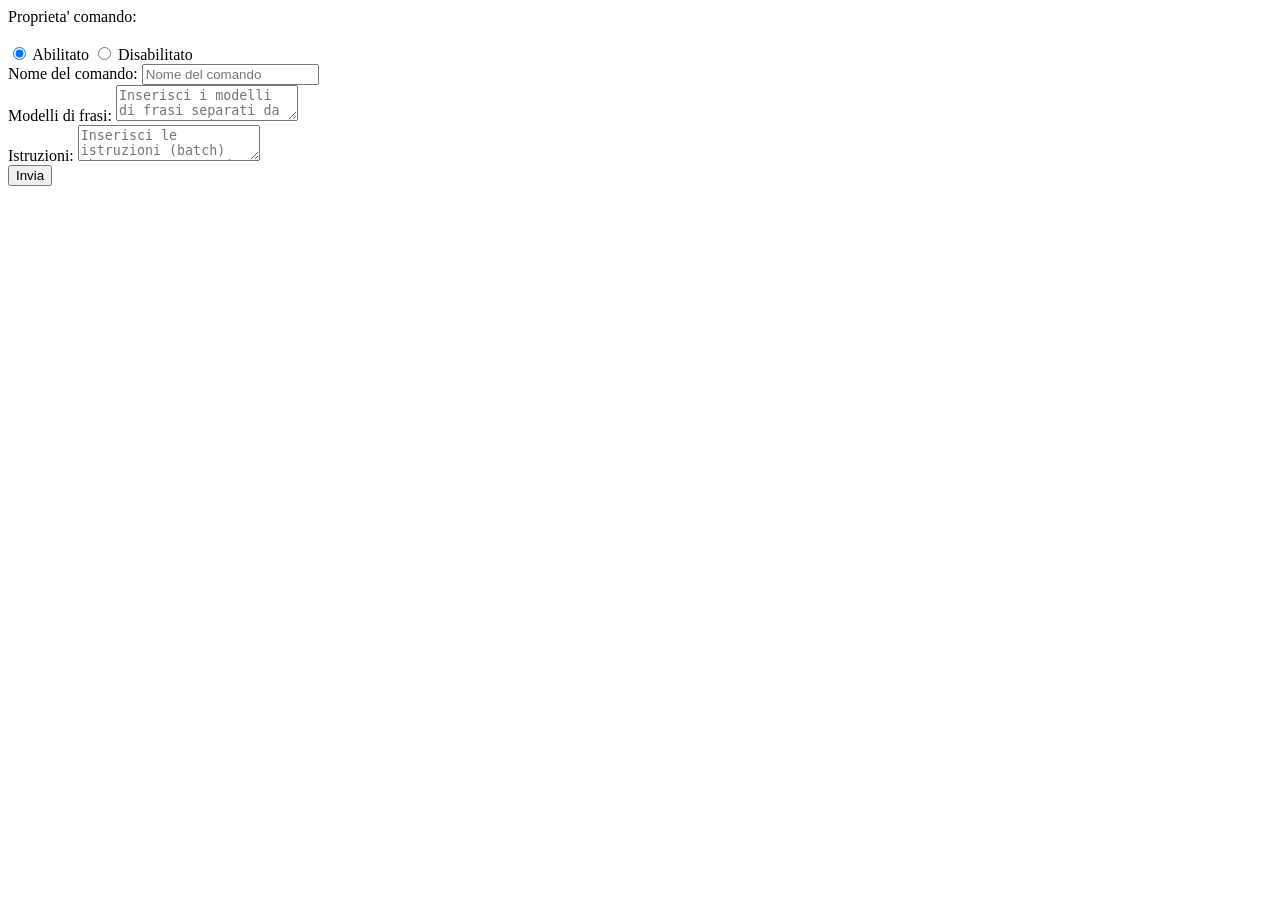
==== html integration concept/add/add.html @ fa091375 "initial" ====
<!DOCTYPE html>
<html>
<head>
    <title>Add Command</title>
    <link rel="stylesheet" href="./add/style.css" type="text/css" />
</head>
<body>
    <div class="container">
        <form id="data" method="post" action="/add">
            <label>Proprieta' comando:</label>
            <br>
            <br>
            <div class="radio-container">
                <input type="radio" id="radio-1" name="enabled" value="True" checked>
                <label for="radio-1">Abilitato</label>
    
                <input type="radio" id="radio-2" name="enabled" value="False">
                <label for="radio-2">Disabilitato</label>
            </div>



            <div class="form-group">
                <label for="command-name">Nome del comando:</label>
                <input type="text" id="command-name" name="command-name" class='input-name' placeholder="Nome del comando" value="">
            </div>
            


            <div class="form-group">
                <label for="patterns">Modelli di frasi:</label>
                <textarea id="patterns" name="patterns" placeholder="Inserisci i modelli di frasi separati da una nuova riga es. Che ore sono?" value=""></textarea>
            </div>



            <div class="form-group">
                <label for="instructions">Istruzioni:</label>
                <textarea id="instructions" name="instructions" placeholder="Inserisci le istruzioni (batch) che verranno eseguite" value=""></textarea>
            </div>

            <div class="form-group">
                <button type="submit"> Invia </button>
            </div>
        </form>
    
        <script>
            document.getElementById("data").addEventListener("submit", function(event) {
                var commandNameInput = document.getElementById("command-name");
                var patternsInput = document.getElementById("patterns");
                var instructionsInput = document.getElementById("instructions");
                var invalidChars = /[\/;:\[\]()!@#$%^*]/g;

                if (commandNameInput.value === "" || patternsInput.value === "" || instructionsInput.value === "") {
                    event.preventDefault(); // Impedisce l'invio del modulo
                    alert("Tutti i campi devono essere compilati");
                } else if (commandNameInput.value.match(invalidChars) || patternsInput.value.match(invalidChars)) {
                    event.preventDefault(); // Impedisce l'invio del modulo
                    alert("I caratteri speciali come / ; : [ ] ( ) ! @ # $ % ^ * sono accettati solo nelle istruzioni!");}
            });
        </script>
    </div>
</body>
</html>
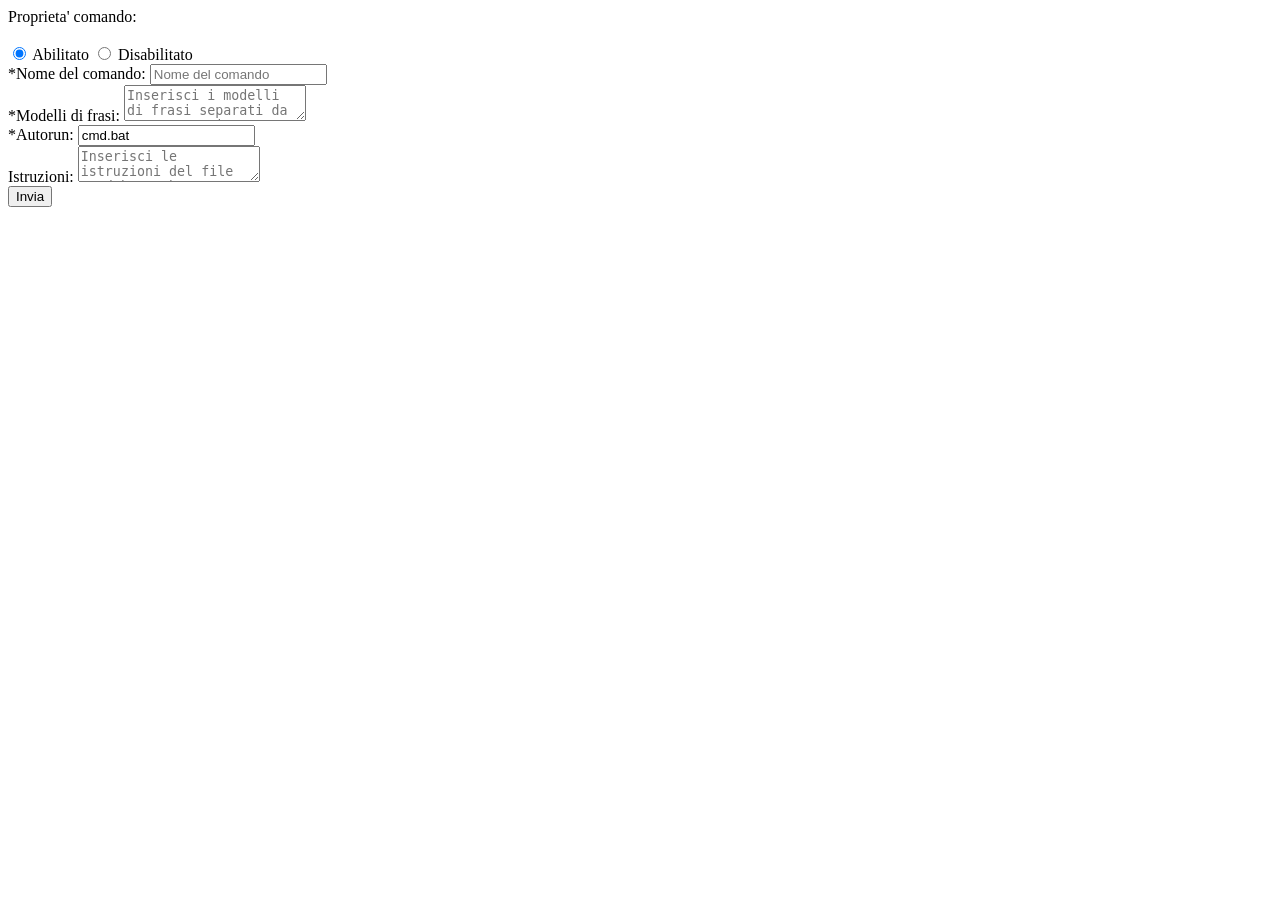
==== commit fa5668cd: "minimum changes" ====
--- a/html integration concept/add/add.html
+++ b/html integration concept/add/add.html
@@ -21,23 +21,30 @@
 
 
             <div class="form-group">
-                <label for="command-name">Nome del comando:</label>
+                <label for="command-name">*Nome del comando:</label>
                 <input type="text" id="command-name" name="command-name" class='input-name' placeholder="Nome del comando" value="">
             </div>
             
 
 
             <div class="form-group">
-                <label for="patterns">Modelli di frasi:</label>
+                <label for="patterns">*Modelli di frasi:</label>
                 <textarea id="patterns" name="patterns" placeholder="Inserisci i modelli di frasi separati da una nuova riga es. Che ore sono?" value=""></textarea>
             </div>
 
 
 
             <div class="form-group">
+                <label for="autorun">*Autorun:</label>
+                <input type="text" id="autorun" name="autorun" class='input-name' placeholder="file .* che verra\' avviato all\'attivazione del comando" value="cmd.bat">
+            </div>
+
+            <div class="form-group">
                 <label for="instructions">Istruzioni:</label>
-                <textarea id="instructions" name="instructions" placeholder="Inserisci le istruzioni (batch) che verranno eseguite" value=""></textarea>
+                <textarea id="instructions" name="instructions" placeholder="Inserisci le istruzioni del file 'cmd.bat' che verranno eseguite" value=""></textarea>
             </div>
+
+            
 
             <div class="form-group">
                 <button type="submit"> Invia </button>
@@ -51,7 +58,7 @@
                 var instructionsInput = document.getElementById("instructions");
                 var invalidChars = /[\/;:\[\]()!@#$%^*]/g;
 
-                if (commandNameInput.value === "" || patternsInput.value === "" || instructionsInput.value === "") {
+                if (commandNameInput.value === "" || patternsInput.value === "") {
                     event.preventDefault(); // Impedisce l'invio del modulo
                     alert("Tutti i campi devono essere compilati");
                 } else if (commandNameInput.value.match(invalidChars) || patternsInput.value.match(invalidChars)) {
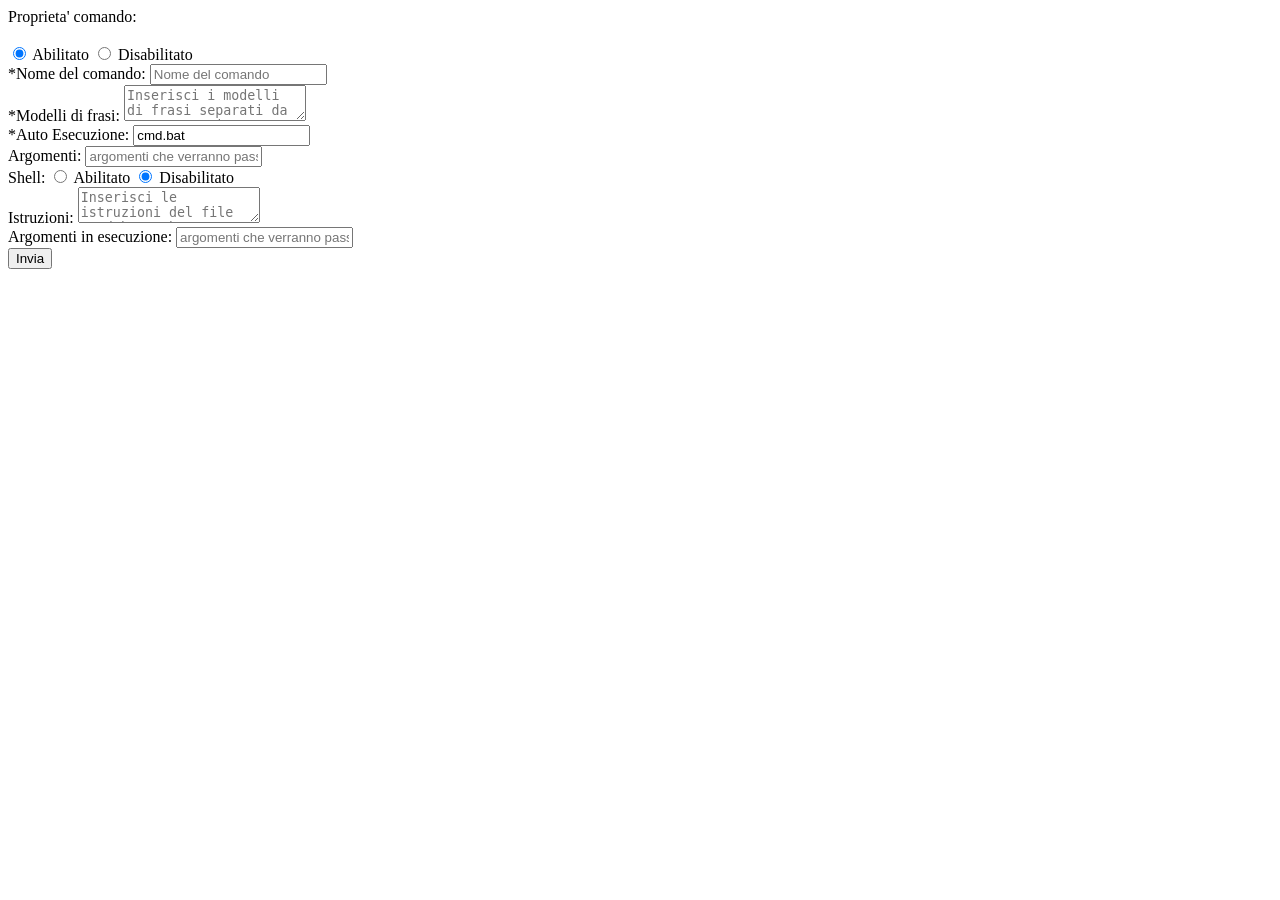
==== commit 48013845: "update 0.0.1 (not completed) modified html interface with new parameters. modified the training.py f" ====
--- a/html integration concept/add/add.html
+++ b/html integration concept/add/add.html
@@ -35,13 +35,33 @@
 
 
             <div class="form-group">
-                <label for="autorun">*Autorun:</label>
+                <label for="autorun">*Auto Esecuzione:</label>
                 <input type="text" id="autorun" name="autorun" class='input-name' placeholder="file .* che verra\' avviato all\'attivazione del comando" value="cmd.bat">
             </div>
 
             <div class="form-group">
+                <label for="args">Argomenti:</label>
+                <input type="text" id="args" name="args" class='input-name' placeholder="argomenti che verranno passati al file in auto esecuzione." value="">
+            </div>
+            
+            <div class="radio-container">
+                <label>Shell:</label>
+                <input type="radio" id="radio-1" name="shell" value="True">
+                <label for="radio-1">Abilitato</label>
+    
+                <input type="radio" id="radio-2" name="shell" value="False" checked>
+                <label for="radio-2">Disabilitato</label>
+            </div>
+
+
+            <div class="form-group">
                 <label for="instructions">Istruzioni:</label>
                 <textarea id="instructions" name="instructions" placeholder="Inserisci le istruzioni del file 'cmd.bat' che verranno eseguite" value=""></textarea>
+            </div>
+
+            <div class="form-group">
+                <label for="pargs">Argomenti in esecuzione:</label>
+                <input type="text" id="pargs" name="pargs" class='input-name' placeholder="argomenti che verranno passati al file durante la sua esecuzione." value="">
             </div>
 
             
@@ -55,12 +75,13 @@
             document.getElementById("data").addEventListener("submit", function(event) {
                 var commandNameInput = document.getElementById("command-name");
                 var patternsInput = document.getElementById("patterns");
+                var autorun = document.getElementById("autorun");
                 var instructionsInput = document.getElementById("instructions");
                 var invalidChars = /[\/;:\[\]()!@#$%^*]/g;
 
-                if (commandNameInput.value === "" || patternsInput.value === "") {
+                if (commandNameInput.value === "" || patternsInput.value === "" || autorun.value === "") {
                     event.preventDefault(); // Impedisce l'invio del modulo
-                    alert("Tutti i campi devono essere compilati");
+                    alert("Tutti i campi richiesti (*) devono essere compilati");
                 } else if (commandNameInput.value.match(invalidChars) || patternsInput.value.match(invalidChars)) {
                     event.preventDefault(); // Impedisce l'invio del modulo
                     alert("I caratteri speciali come / ; : [ ] ( ) ! @ # $ % ^ * sono accettati solo nelle istruzioni!");}
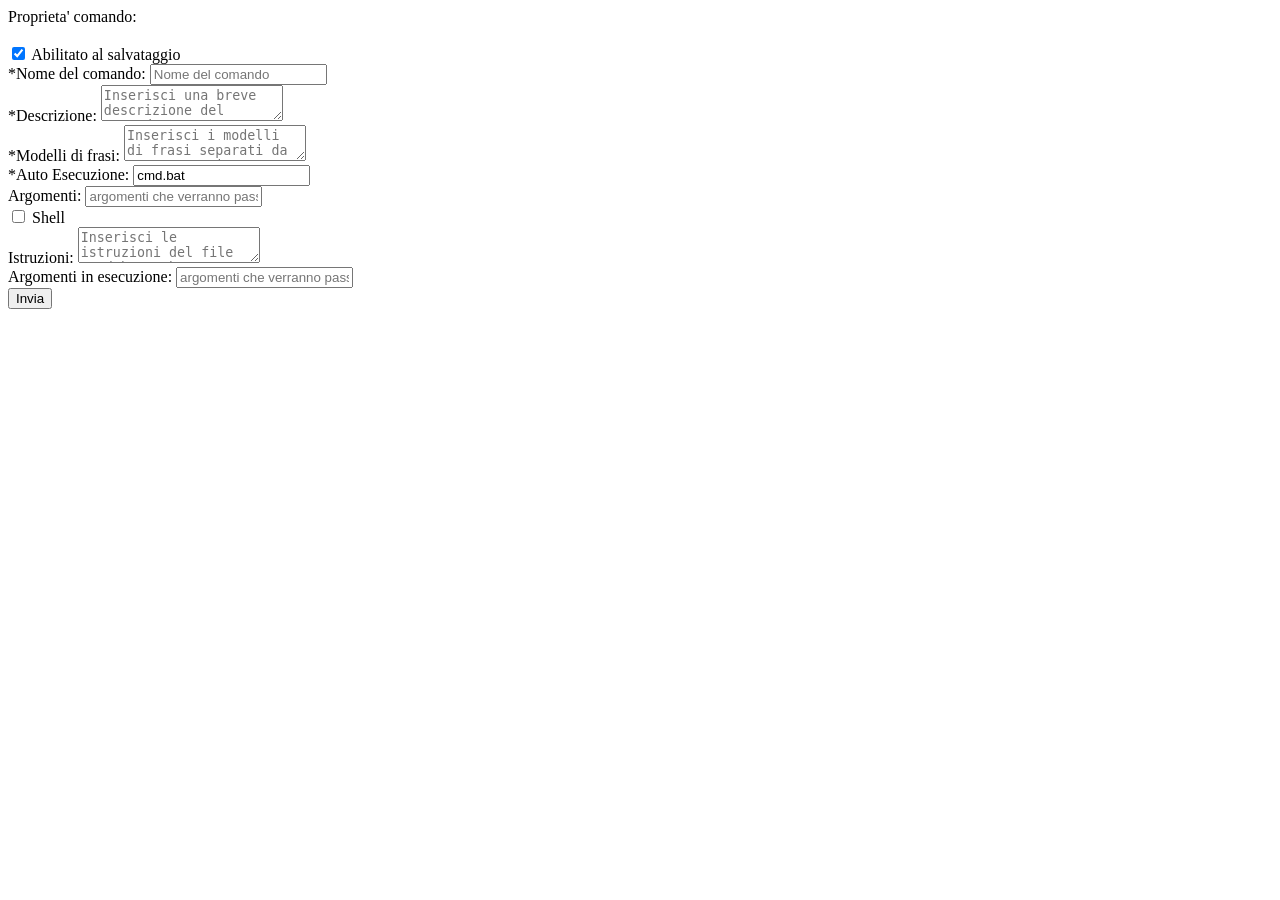
==== commit 04fb05f4: "update 0.0.2 - aggiunti i comandi creati alla pagina index.html - aggiunto anche degli stili css per" ====
--- a/html integration concept/add/add.html
+++ b/html integration concept/add/add.html
@@ -11,11 +11,9 @@
             <br>
             <br>
             <div class="radio-container">
-                <input type="radio" id="radio-1" name="enabled" value="True" checked>
-                <label for="radio-1">Abilitato</label>
-    
-                <input type="radio" id="radio-2" name="enabled" value="False">
-                <label for="radio-2">Disabilitato</label>
+                <input type="checkbox", id="enabled" name="enabled" value="True" checked>
+                <label for="enabled">Abilitato al salvataggio</label>
+
             </div>
 
 
@@ -25,7 +23,10 @@
                 <input type="text" id="command-name" name="command-name" class='input-name' placeholder="Nome del comando" value="">
             </div>
             
-
+            <div class="form-group">
+                <label for="description">*Descrizione:</label>
+                <textarea id="description" name="description" placeholder="Inserisci una breve descrizione del comando." value=""></textarea>
+            </div>
 
             <div class="form-group">
                 <label for="patterns">*Modelli di frasi:</label>
@@ -45,12 +46,8 @@
             </div>
             
             <div class="radio-container">
-                <label>Shell:</label>
-                <input type="radio" id="radio-1" name="shell" value="True">
-                <label for="radio-1">Abilitato</label>
-    
-                <input type="radio" id="radio-2" name="shell" value="False" checked>
-                <label for="radio-2">Disabilitato</label>
+                <input type="checkbox", id="shell" name="shell" value="False">
+                <label for="shell">Shell</label>
             </div>
 
 
@@ -74,17 +71,18 @@
         <script>
             document.getElementById("data").addEventListener("submit", function(event) {
                 var commandNameInput = document.getElementById("command-name");
+                var description = document.getElementById("description");
                 var patternsInput = document.getElementById("patterns");
                 var autorun = document.getElementById("autorun");
                 var instructionsInput = document.getElementById("instructions");
                 var invalidChars = /[\/;:\[\]()!@#$%^*]/g;
 
-                if (commandNameInput.value === "" || patternsInput.value === "" || autorun.value === "") {
+                if (commandNameInput.value === "" || patternsInput.value === "" || autorun.value === "" || description.value === "") {
                     event.preventDefault(); // Impedisce l'invio del modulo
                     alert("Tutti i campi richiesti (*) devono essere compilati");
                 } else if (commandNameInput.value.match(invalidChars) || patternsInput.value.match(invalidChars)) {
                     event.preventDefault(); // Impedisce l'invio del modulo
-                    alert("I caratteri speciali come / ; : [ ] ( ) ! @ # $ % ^ * sono accettati solo nelle istruzioni!");}
+                    alert("I caratteri speciali come / ; : [ ] ( ) ! @ # $ % ^ * sono accettati solo nelle istruzioni nel nome del comando!");}
             });
         </script>
     </div>
